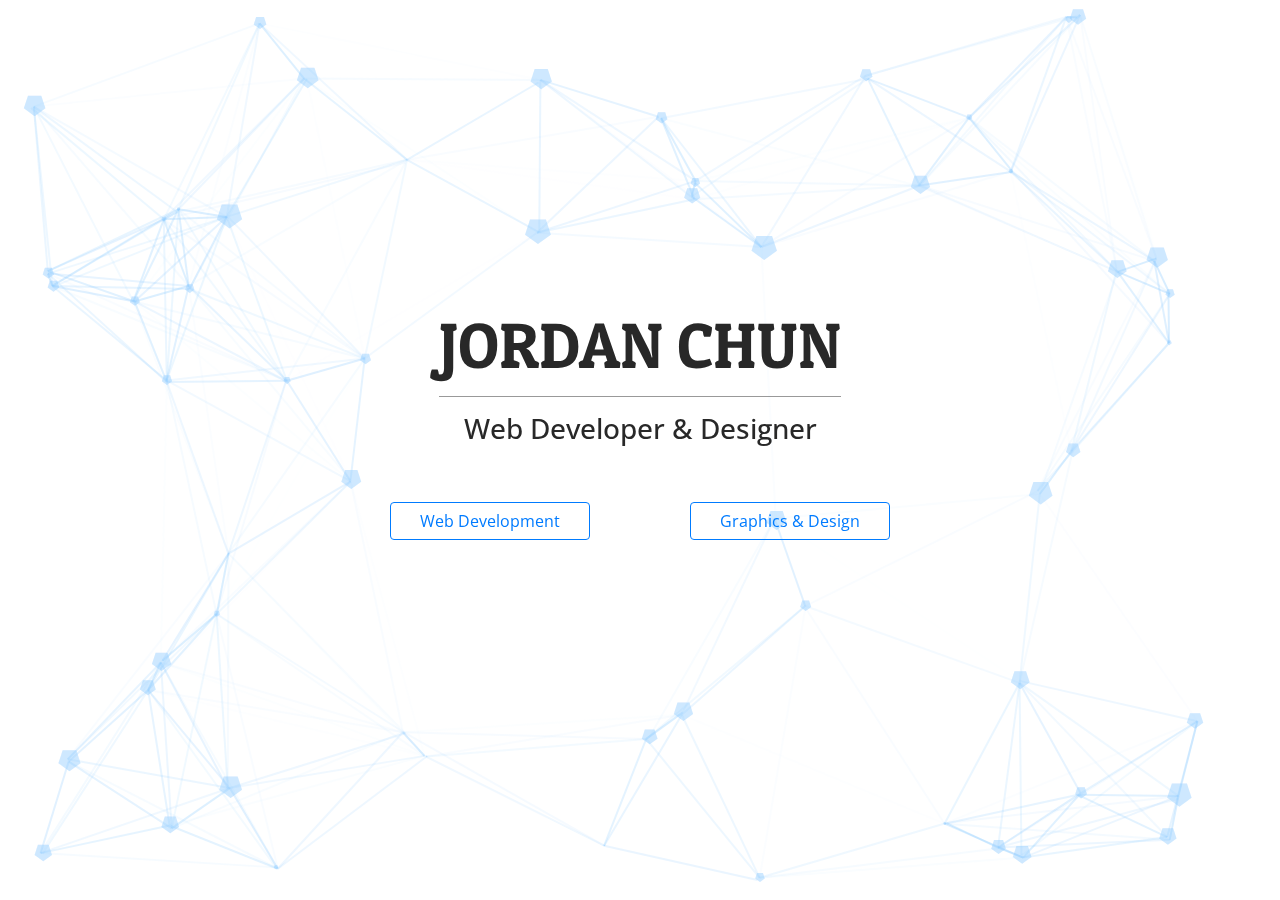
==== index.html @ f8d9933e "init" ====
<!DOCTYPE html>
<html>
  <head>
    <meta charset="utf-8">
    <title>Jordan Chun Portfolio - Web Developer & Designer</title>
    <link rel="stylesheet" href="css/index.css">
    <link rel="stylesheet" href="css/bootstrap.min.css">
    <link rel="stylesheet" href="css/bootstrap-grid.min.css">
    <link href="https://fonts.googleapis.com/css?family=Open+Sans|Patua+One" rel="stylesheet">
    <script type="text/javascript" src="js/jquery-3.2.1.min.js"></script>
  </head>
  <body>
    <div class="landing-main flex-column">
      <div id="particles-js"></div>

      <div class="name-main">
        <h1>JORDAN CHUN</h1>
        <hr />
        <h3>Web Developer & Designer</h3>
      </div>

      <div class="cat-main clearfix">
        <a href="web_dev.html">
          <button type="button" class="btn btn-outline-secondary float-left">
            Web Development
          </button>
        </a>
        <a href="graphic_design.html">
          <button type="button" class="btn btn-outline-secondary float-right">
            Graphics & Design
          </button>
        </a>

      </div>

    </div>
    <script type="text/javascript" src="js/particles.js">
    </script>
    <script type="text/javascript" src="js/index.js">

    </script>
  </body>
</html>
---- css/index.css ----
body{
  margin: 0;
  font-family: 'Open Sans', sans-serif !important;
  color: #282828 !important;
}
#particles-js{
  position: absolute;
  height: 100vh;
  width: 100%;
  z-index: -1;
  overflow: hidden;
}
h1{
  font-family: 'Patua One', cursive !important;
  font-weight: bold;
  color: #282828 !important;
}
p{
  font-family: 'Open Sans', sans-serif !important;
  color: #282828 !important;
  font-size: 0.9rem !important;
}
button{
  border-color: #007bff !important;
  color: #007bff !important;
}
button:hover{
  background-color: lightblue !important;
  border-color: lightblue !important;
  cursor: pointer;
}
a:hover{
  text-decoration: none !important;
}
.header{
  z-index: 998;
  top: -105px;
  width: 100%;
  background: rgb(173,216,230); /* Old browsers */
  background: -moz-linear-gradient(-45deg,  rgba(173,216,230,1) 0%, rgba(173,216,230,1) 300px,rgba(255,255,255,1) 300px, rgba(255,255,255,1) 100%); /* FF3.6-15 */
  background: -webkit-linear-gradient(-45deg,  rgba(173,216,230,1) 0%,rgba(173,216,230,1) 300px,rgba(255,255,255,1) 300px,rgba(255,255,255,1) 100%); /* Chrome10-25,Safari5.1-6 */
  background: linear-gradient(135deg,  rgba(173,216,230,1) 0%,rgba(173,216,230,1) 300px,rgba(255,255,255,1) 300px,rgba(255,255,255,1) 100%); /* W3C, IE10+, FF16+, Chrome26+, Opera12+, Safari7+ */
  filter: progid:DXImageTransform.Microsoft.gradient( startColorstr='#add8e6', endColorstr='#ffffff',GradientType=1 ); /* IE6-9 fallback on horizontal gradient */
}
.header header{
  height: 100px;
  display: flex;
  align-items: center;
  box-shadow: -1px -2px 20px rgb(23,162,184);
}
.header h1{
  margin: 0 150px 0 50px;
}
.header nav a{
  margin: 5px;
}
.header nav a button{
  border-color: rgba(0, 0, 0, 0) !important;
}
.landing-main{
  height: 100vh;
  text-align: center;
  display: flex;
  align-items: center;
  justify-content: center;
}
.name-main h1{
  font-size: 4rem !important;
}
.name-main hr{
  border-top: 1px solid rgba(0,0,0,.4);
}
.cat-main{
  margin: 50px;
  width: 500px;
}
.cat-main button{
  width: 200px;
}
.sec-footer{
  margin-top: 50px;
  height: 150px;
  background-color: #303030;
  display: flex;
  align-items: center;
  justify-content: center;
}
.sec-footer h5{
  color: white;
}
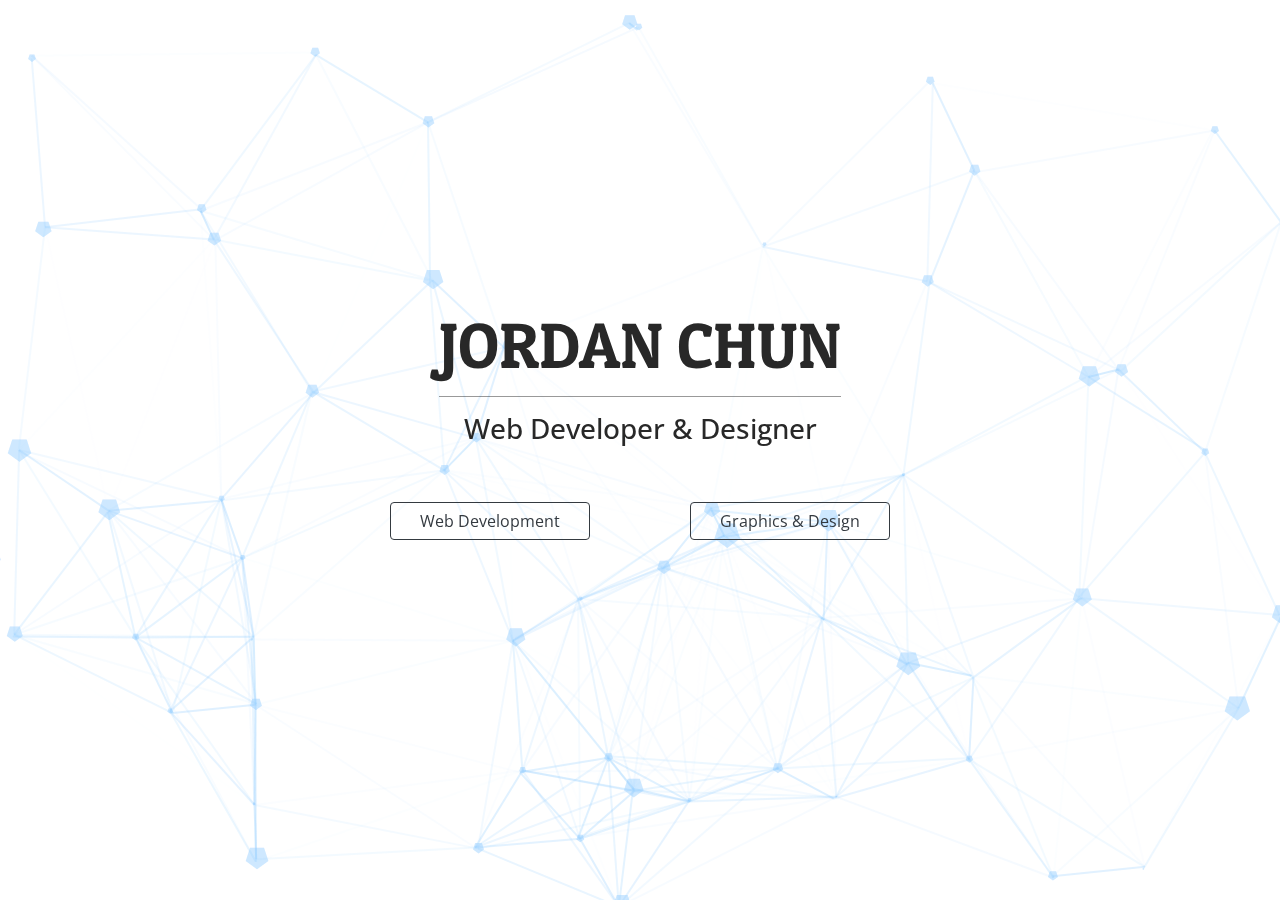
==== commit b0f19aee: "update" ====
--- a/index.html
+++ b/index.html
@@ -21,12 +21,12 @@
 
       <div class="cat-main clearfix">
         <a href="web_dev.html">
-          <button type="button" class="btn btn-outline-secondary float-left">
+          <button type="button" class="btn btn-outline-dark float-left">
             Web Development
           </button>
         </a>
         <a href="graphic_design.html">
-          <button type="button" class="btn btn-outline-secondary float-right">
+          <button type="button" class="btn btn-outline-dark float-right">
             Graphics & Design
           </button>
         </a>
--- a/css/index.css
+++ b/css/index.css
@@ -20,42 +20,35 @@
   color: #282828 !important;
   font-size: 0.9rem !important;
 }
-button{
-  border-color: #007bff !important;
-  color: #007bff !important;
-}
-button:hover{
-  background-color: lightblue !important;
-  border-color: lightblue !important;
-  cursor: pointer;
-}
 a:hover{
   text-decoration: none !important;
 }
-.header{
-  z-index: 998;
-  top: -105px;
-  width: 100%;
-  background: rgb(173,216,230); /* Old browsers */
-  background: -moz-linear-gradient(-45deg,  rgba(173,216,230,1) 0%, rgba(173,216,230,1) 300px,rgba(255,255,255,1) 300px, rgba(255,255,255,1) 100%); /* FF3.6-15 */
-  background: -webkit-linear-gradient(-45deg,  rgba(173,216,230,1) 0%,rgba(173,216,230,1) 300px,rgba(255,255,255,1) 300px,rgba(255,255,255,1) 100%); /* Chrome10-25,Safari5.1-6 */
-  background: linear-gradient(135deg,  rgba(173,216,230,1) 0%,rgba(173,216,230,1) 300px,rgba(255,255,255,1) 300px,rgba(255,255,255,1) 100%); /* W3C, IE10+, FF16+, Chrome26+, Opera12+, Safari7+ */
-  filter: progid:DXImageTransform.Microsoft.gradient( startColorstr='#add8e6', endColorstr='#ffffff',GradientType=1 ); /* IE6-9 fallback on horizontal gradient */
+button:hover {
+  cursor: pointer;
 }
-.header header{
-  height: 100px;
-  display: flex;
-  align-items: center;
-  box-shadow: -1px -2px 20px rgb(23,162,184);
+.navbar {
+  padding: 20px 50px;
+  background-color: #303030;
 }
-.header h1{
-  margin: 0 150px 0 50px;
+
+.navbar-brand {
+  font-size: 2.5rem;
+  font-family: 'Patua One', cursive;
+  padding: 0 15px;
+  border-radius: 3px;
+  border: 2px solid white;
 }
-.header nav a{
-  margin: 5px;
+
+.navbar a {
+  color: white;  
 }
-.header nav a button{
-  border-color: rgba(0, 0, 0, 0) !important;
+
+.navbar-nav  .active{ 
+  border-bottom: 2px solid white;
+}
+
+.navbar-light .navbar-brand:hover {
+  color: white;
 }
 .landing-main{
   height: 100vh;
@@ -88,3 +81,17 @@
 .sec-footer h5{
   color: white;
 }
+
+.sticky-scroll {
+  z-index: 999;
+  padding: 15px;
+  background-color: #303030;
+  color: white;
+  width: max-content;
+  left: unset;
+  cursor: pointer;
+  border-radius: 3px;
+  opacity: 80%;
+  margin: 20px;
+  border: 2px solid white;
+}